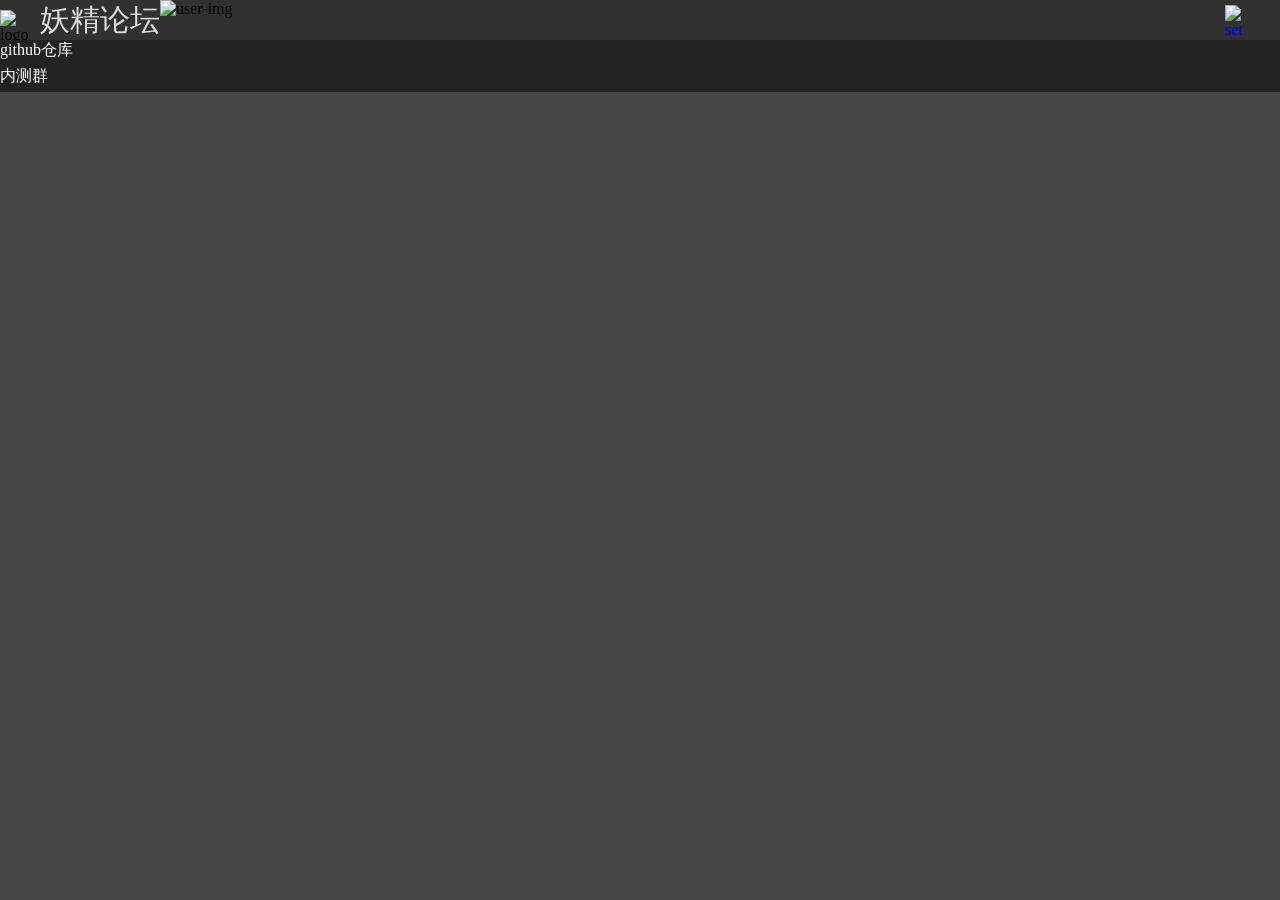
==== 前端/index.html @ 124d7427 "em" ====
<!DOCTYPE html>
<html lang="zh-CN">
<head>
    <meta charset="UTF-8">
    <!-- 修正meta标签：一个meta标签只定义一个属性，避免混写 -->
    <meta name="viewport" content="width=device-width, initial-scale=1.0">
    <meta name="description" content="罗小黑战记中的妖精论坛同人开发">
    <meta name="keywords" content="罗小黑,罗小黑战记,妖精论坛,妖精,论坛,lxh,lxhzj">
    <meta name="author" content="crazying-dev">

    <title>妖精论坛</title>
    <!-- css -->
    <link rel="stylesheet" type="text/css" href="css/main/all.css">
    <link rel="stylesheet" type="text/css" href="css/main/body/body.css">
    <link rel="stylesheet" type="text/css" href="css/main/body/ui.css">
    <link rel="stylesheet" type="text/css" href="css/main/body/head/head.css">
    <link rel="stylesheet" type="text/css" href="css/main/body/head/set/droplist.css">
    <link rel="stylesheet" type="text/css" href="css/main/body/head/set/set.css">
    <link rel="stylesheet" type="text/css" href="css/main/body/head/user/img.css">


    <link rel="icon" type="image/svg+xml" href="https://raw.githubusercontent.com/crazying-dev/other/main/use/icon.svg">
</head>
<body>
    <div id="body">
        <div id="head">
            <img id="logo" src="https://raw.githubusercontent.com/crazying-dev/other/main/use/light/logo.svg" width="30px" height="30px" alt="logo">
            <div id="title">
                妖精论坛
            </div>

            <div id="user">
                <img src="https://raw.githubusercontent.com/crazying-dev/other/main/use/break/user-img.png" alt="user-img" id="user-img" width="30" height="30">
            </div>

            <div class="set" id="set-background">
                <a href="#">
                    <img id="set" class="set" src="https://raw.githubusercontent.com/crazying-dev/other/main/use/break/set.svg" width="30px" height="30px" alt="set">
                </a>
                <ul id="set-droplist">
                    <li class="first">
                        <a href="#">
                            下拉条
                        </a>
                    </li>
                    <li>
                        <a href="#">
                            下拉条
                        </a>
                    </li>
                    <li id="sign">
                        <a id="sign out" tabindex="0" aria-labelledby="_r_1q_--label" data-size="medium" href="#">
                            <span>
                                <img src="https://raw.githubusercontent.com/crazying-dev/other/main/use/break/sign-out.svg" alt="signout">
                            </span>
                            <span data-component="ActionList.Item--DividerContainer">
                                <span>
                                    Sign out
                                </span>
                            </span>
                        </a>
                        <a id="sign in" tabindex="0" aria-labelledby="_r_1q_--label" data-size="medium" href="/sign-in.html">
                            <span>
                                <img src="https://raw.githubusercontent.com/crazying-dev/other/main/use/break/sign-in.svg" alt="sign in">
                            </span>
                            <span data-component="ActionList.Item--DividerContainer">
                                <span>
                                    Sign in
                                </span>
                            </span>
                        </a>
                    </li>
                </ul>
            </div>
        </div>
        <div class="ui">
            <div class="None"></div>
            <div class="None"></div>
            <div class="None"></div>
            <div class="None"></div>
            <div class="None"></div>
            <div class="None"></div>
            <div class="None"></div>
            <div class="None"></div>

            <footer>
                <a class="footer-a" href="https://github.com/crazying-dev/fairy-forum">
                    github仓库
                </a>
                <div class="None"></div>
                <a class="footer-a" href="./html/内测群.html">
                    内测群
                </a>
                <div class="None"></div>

            </footer>
        </div>
    </div>

    <script src="js/main/head/set.js"></script>
    <script src="js/main/head/user.js"></script>
</body>
</html>
---- 前端/css/main/all.css ----
* {
    margin: 0;
    padding: 0;
    text-decoration-color: rgba(0,0,0,0);
    background: rgba(0, 0, 0, 0);
}
---- 前端/css/main/body/body.css ----
body{
    background: rgb(70, 70, 70);
}
#body{
    border-radius: 50%
}
---- 前端/css/main/body/ui.css ----
.None{
    font-size: 0;
    width: 100%;
    height: 5px;
    color: rgba(0,0,0,0);
}
footer{
    background: rgba(0, 0, 0, 0.5);
    left: 0;
}
.footer-a{
    color: rgb(255,255,255);

}
.footer-a:hover{
    color: rgb(50,50,150);
    text-decoration: rgb(50,50,150);
}
---- 前端/css/main/body/head/head.css ----
#head {
    display: flex; /* 开启flex布局 */
    background: rgba(41, 41, 41, 0.7);
    width: 100%;
    height: 40px;
    position: fixed;
    top: 0;
    left: 0;
    z-index: 9999;
}
#logo{
    margin-top: 10px;
    top: 0;
    left: 0;
}
#title {
    margin-left: 10px;
    font-size: 30px;
    color: rgb(220, 220, 220);
}
---- 前端/css/main/body/head/set/droplist.css ----
#set-droplist{
    position: fixed;
    background: #333;
    box-shadow: 0 1px 2px #333;
    height: 0;
    border-radius: 10px;
    overflow:hidden;
    top: 40px;
    right: 20px;
    color: rgb(220, 220, 220);
    z-index: 9999;
}
#set-droplist li{
    display: flex;
    align-items: center; /* 垂直居中（可选，提升体验） */
    justify-content: space-around; /* 元素均匀分布（可选） */
    gap: 10px;
    border-top: 1px solid #666;
    padding: 10px;
}
#set-droplist li:hover{
    background: #666;
}
#set-droplist .first{
    border-top: none;
}
#set-droplist a{
    color: rgb(220,220,220);
}
---- 前端/css/main/body/head/set/set.css ----
#set-background{
    position: fixed;
    top: 0;
    right: 20px;
    width: 40px;
    height: 40px;
    border-radius: 20%;
    background: rgba(0,0,0,0);
}
#set{
    position: fixed;
    top: 5px;
    right: 25px;
    width: 30px;
    height: 30px;
}
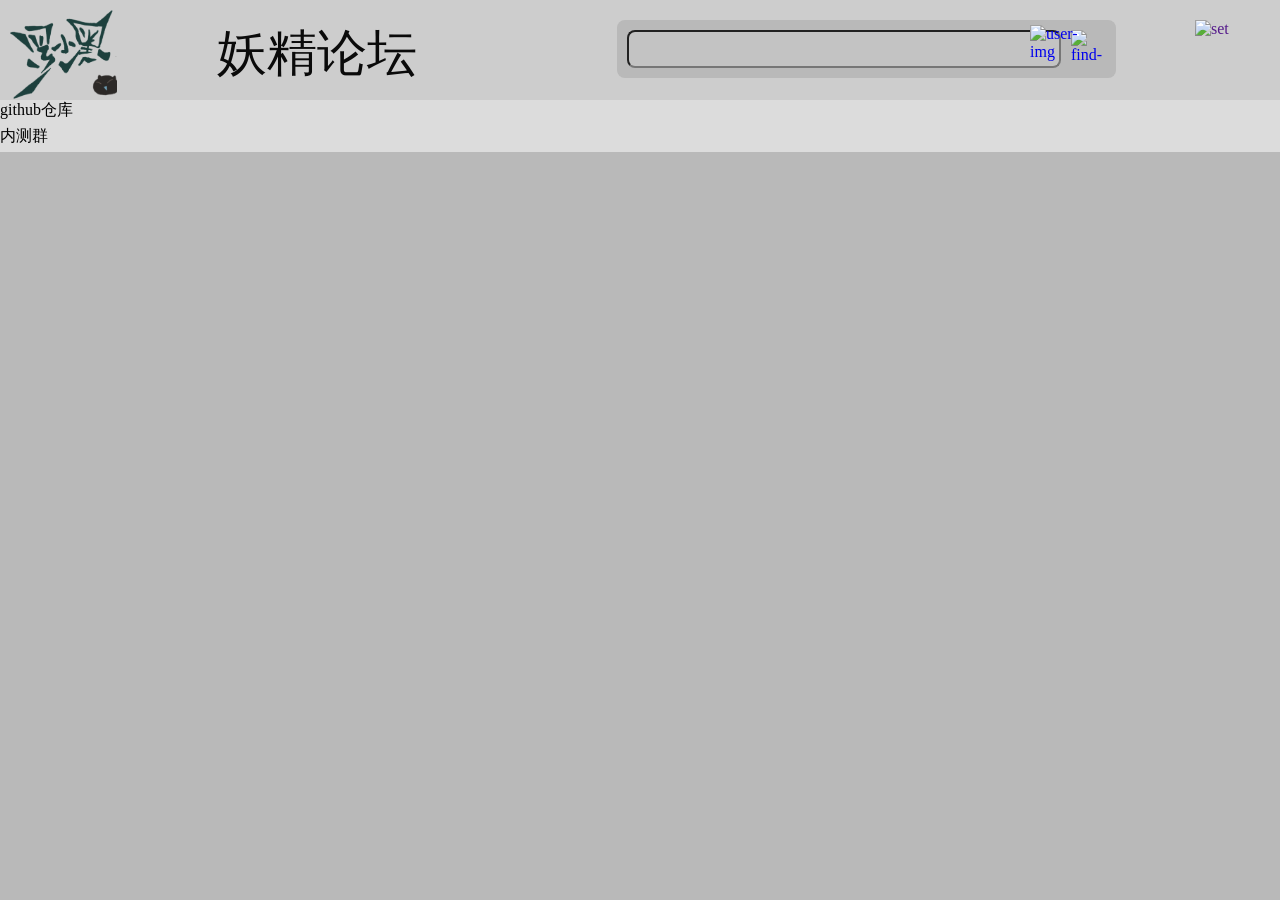
==== commit 667884ef: "页面越做越好看了" ====
--- a/前端/index.html
+++ b/前端/index.html
@@ -17,35 +17,43 @@
     <link rel="stylesheet" type="text/css" href="css/main/body/head/set/droplist.css">
     <link rel="stylesheet" type="text/css" href="css/main/body/head/set/set.css">
     <link rel="stylesheet" type="text/css" href="css/main/body/head/user/img.css">
+    <link rel="stylesheet" type="text/css" href="css/main/body/head/find/input.css">
 
-
-    <link rel="icon" type="image/svg+xml" href="https://raw.githubusercontent.com/crazying-dev/other/main/use/icon.svg">
+    <link rel="icon" type="image/svg+xml" href="assets/image/logo.png">
 </head>
 <body>
     <div id="body">
         <div id="head">
-            <img id="logo" src="https://raw.githubusercontent.com/crazying-dev/other/main/use/light/logo.svg" width="30px" height="30px" alt="logo">
+            <img id="logo" src="assets/image/logo.png" height="90px" alt="logo">
             <div id="title">
                 妖精论坛
             </div>
 
-            <div id="user">
-                <img src="https://raw.githubusercontent.com/crazying-dev/other/main/use/break/user-img.png" alt="user-img" id="user-img" width="30" height="30">
+            <div id="find">
+                <div id="find-">
+                    <label>
+                        <input id="find-input">
+                    </label>
+                    <a id="find-button" href="#">
+                        <img src="https://raw.githubusercontent.com/crazying-dev/other/main/use/break/find.svg" alt="find-button">
+                    </a>
+                </div>
+            </div>
+
+            <div id="user-background">
+                <a id="user" href="#">
+                    <img src="https://raw.githubusercontent.com/crazying-dev/other/main/use/break/user-img.png" alt="user-img" id="user-img">
+                </a>
             </div>
 
             <div class="set" id="set-background">
-                <a href="#">
+                <a href="">
                     <img id="set" class="set" src="https://raw.githubusercontent.com/crazying-dev/other/main/use/break/set.svg" width="30px" height="30px" alt="set">
                 </a>
                 <ul id="set-droplist">
                     <li class="first">
-                        <a href="#">
-                            下拉条
-                        </a>
-                    </li>
-                    <li>
-                        <a href="#">
-                            下拉条
+                        <a href="/set">
+                            设置
                         </a>
                     </li>
                     <li id="sign">
@@ -59,7 +67,7 @@
                                 </span>
                             </span>
                         </a>
-                        <a id="sign in" tabindex="0" aria-labelledby="_r_1q_--label" data-size="medium" href="/sign-in.html">
+                        <a id="sign in" tabindex="0" aria-labelledby="_r_1q_--label" data-size="medium" href="/sign-in">
                             <span>
                                 <img src="https://raw.githubusercontent.com/crazying-dev/other/main/use/break/sign-in.svg" alt="sign in">
                             </span>
@@ -74,6 +82,7 @@
             </div>
         </div>
         <div class="ui">
+            <!-- 占位符，现在占位用，后期换成背景 -->
             <div class="None"></div>
             <div class="None"></div>
             <div class="None"></div>
@@ -82,6 +91,19 @@
             <div class="None"></div>
             <div class="None"></div>
             <div class="None"></div>
+            <div class="None"></div>
+            <div class="None"></div>
+            <div class="None"></div>
+            <div class="None"></div>
+            <div class="None"></div>
+            <div class="None"></div>
+            <div class="None"></div>
+            <div class="None"></div>
+            <div class="None"></div>
+            <div class="None"></div>
+            <div class="None"></div>
+            <div class="None"></div>
+            <!-- 占位符找这里结束哦 -->
 
             <footer>
                 <a class="footer-a" href="https://github.com/crazying-dev/fairy-forum">
--- a/前端/css/main/body/body.css
+++ b/前端/css/main/body/body.css
@@ -1,5 +1,6 @@
 body{
-    background: rgb(70, 70, 70);
+    background: rgb(185, 185, 185);
+    font-family: "楷体", KaiTi, "华文行楷", STXingkai, serif;
 }
 #body{
     border-radius: 50%
--- a/前端/css/main/body/ui.css
+++ b/前端/css/main/body/ui.css
@@ -5,11 +5,11 @@
     color: rgba(0,0,0,0);
 }
 footer{
-    background: rgba(0, 0, 0, 0.5);
+    background: rgba(255, 255, 255, 0.5);
     left: 0;
 }
 .footer-a{
-    color: rgb(255,255,255);
+    color: rgb(0, 0, 0);
 
 }
 .footer-a:hover{
--- a/前端/css/main/body/head/head.css
+++ b/前端/css/main/body/head/head.css
@@ -1,8 +1,8 @@
 #head {
     display: flex; /* 开启flex布局 */
-    background: rgba(41, 41, 41, 0.7);
+    background: rgba(214, 214, 214, 0.7);
     width: 100%;
-    height: 40px;
+    height: 100px;
     position: fixed;
     top: 0;
     left: 0;
@@ -10,13 +10,17 @@
 }
 #logo{
     margin-top: 10px;
+    margin-left: 10px;
     top: 0;
     left: 0;
 }
 #title {
-    margin-left: 10px;
-    font-size: 30px;
-    color: rgb(220, 220, 220);
+    margin-left: 100px;
+    font-size: 50px;
+    margin-top: 20px;
+    height: 40px;
+    color: rgb(10, 10, 10);
+    font-family: "华文行楷", STXingkai, "楷体", KaiTi, serif;;
 }
 
 
--- a/前端/css/main/body/head/set/droplist.css
+++ b/前端/css/main/body/head/set/droplist.css
@@ -1,13 +1,13 @@
 #set-droplist{
     position: fixed;
-    background: #333;
-    box-shadow: 0 1px 2px #333;
+    background: #cccccc;
+    box-shadow: 0 1px 2px #cccccc;
     height: 0;
     border-radius: 10px;
     overflow:hidden;
-    top: 40px;
-    right: 20px;
-    color: rgb(220, 220, 220);
+    top: 70px;
+    right: 10px;
+    color: rgba(10, 10, 10, 0.1);
     z-index: 9999;
 }
 #set-droplist li{
@@ -15,15 +15,15 @@
     align-items: center; /* 垂直居中（可选，提升体验） */
     justify-content: space-around; /* 元素均匀分布（可选） */
     gap: 10px;
-    border-top: 1px solid #666;
+    border-top: 1px solid #999999;
     padding: 10px;
 }
 #set-droplist li:hover{
-    background: #666;
+    background: #999999;
 }
 #set-droplist .first{
     border-top: none;
 }
 #set-droplist a{
-    color: rgb(220,220,220);
+    color: rgb(10, 10, 10);
 }
--- a/前端/css/main/body/head/set/set.css
+++ b/前端/css/main/body/head/set/set.css
@@ -1,16 +1,17 @@
 #set-background{
     position: fixed;
-    top: 0;
-    right: 20px;
-    width: 40px;
-    height: 40px;
+    top: 15px;
+    right: 30px;
+    width: 60px;
+    height: 60px;
     border-radius: 20%;
     background: rgba(0,0,0,0);
 }
 #set{
     position: fixed;
-    top: 5px;
-    right: 25px;
-    width: 30px;
-    height: 30px;
+    top: 20px;
+    right: 35px;
+    width: 50px;
+    height: 50px;
+    margin-left: 30px;
 }
--- a/前端/css/main/body/head/user/img.css
+++ b/前端/css/main/body/head/user/img.css
@@ -0,0 +1,18 @@
+#user-img{
+    position: fixed;
+    top: 25px;
+    right: 200px;
+    width: 50px;
+    height: 50px;
+    margin-left: 30px;
+}
+#user-background{
+    position: fixed;
+    background: rgba(0,0,0,0);
+    border-radius: 8px;
+    top:20px;
+    right: 195px;
+    margin-left: 30px;
+    width: 60px;
+    height: 60px;
+}
--- a/前端/css/main/body/head/find/input.css
+++ b/前端/css/main/body/head/find/input.css
@@ -0,0 +1,34 @@
+#find-{
+    display: flex;
+    float: left;
+    background: rgba(170, 170, 170, 0.6);
+    margin-top: 20px;
+    border-radius: 8px;
+    margin-left: 200px;
+}
+#find-input{
+    border-radius: 8px;
+    display: flex;
+    height: 30px;
+    margin: 10px;
+    width: 400px;
+    left: 50%;
+    color: rgb(0,0,0);
+    font-size: 20px;
+    background: rgba(200,200,200,0.7);
+    padding: 2px 15px;
+}
+#find-button{
+    border-radius: 20%;
+    background: rgba(0,0,0,0);
+    height: 35px;
+    width: 35px;
+    display: flex;
+    top: 25px;
+    margin-top: 10px;
+    margin-right: 10px;
+    margin-bottom: 10px;
+}
+#find-button:hover{
+    background: rgba(200,200,200,0.9);
+}
